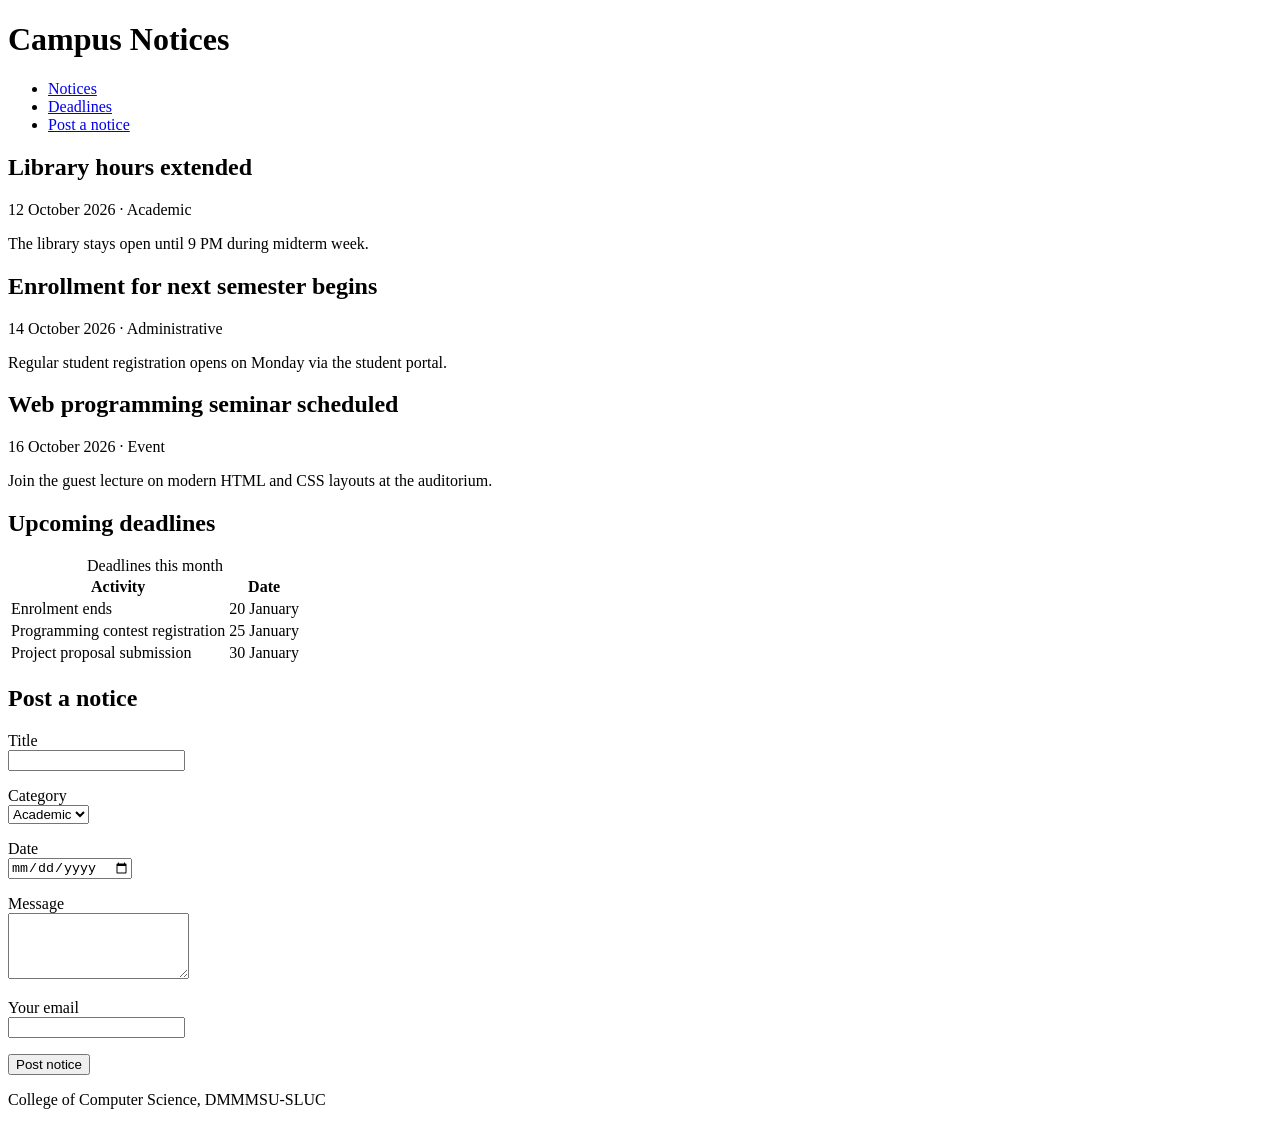
==== index.html @ 74b86094 "Add semantic Campus Notices page and notice form" ====
<!DOCTYPE html>
<html lang="en">
<head>
  <meta charset="utf-8">
  <meta name="viewport" content="width=device-width, initial-scale=1">
  <title>Campus Notices</title>
</head>
<body>
  <header>
    <h1>Campus Notices</h1>
    <nav aria-label="Main">
      <ul>
        <li><a href="#notices">Notices</a></li>
        <li><a href="#deadlines">Deadlines</a></li>
        <li><a href="#submit">Post a notice</a></li>
      </ul>
    </nav>
  </header>
  
  <main>
    <section id="notices">
      <article class="notice">
        <h2>Library hours extended</h2>
        <p class="meta">
          <time datetime="2026-10-12">12 October 2026</time> · <span class="tag">Academic</span>
        </p>
        <p>The library stays open until 9 PM during midterm week.</p>
      </article>

      <article class="notice">
        <h2>Enrollment for next semester begins</h2>
        <p class="meta">
          <time datetime="2026-10-14">14 October 2026</time> · <span class="tag">Administrative</span>
        </p>
        <p>Regular student registration opens on Monday via the student portal.</p>
      </article>

      <article class="notice">
        <h2>Web programming seminar scheduled</h2>
        <p class="meta">
          <time datetime="2026-10-16">16 October 2026</time> · <span class="tag">Event</span>
        </p>
        <p>Join the guest lecture on modern HTML and CSS layouts at the auditorium.</p>
      </article>
    </section>

    <section id="deadlines">
      <h2>Upcoming deadlines</h2>
      <table>
        <caption>Deadlines this month</caption>
        <thead>
          <tr><th scope="col">Activity</th><th scope="col">Date</th></tr>
        </thead>
        <tbody>
          <tr><td>Enrolment ends</td><td>20 January</td></tr>
          <tr><td>Programming contest registration</td><td>25 January</td></tr>
          <tr><td>Project proposal submission</td><td>30 January</td></tr>
        </tbody>
      </table>
    </section>

    <section id="submit">
      <h2>Post a notice</h2>
      <form action="#" method="post">
        <p>
          <label for="title">Title</label><br>
          <input type="text" id="title" name="title" required maxlength="100">
        </p>
        <p>
          <label for="category">Category</label><br>
          <select id="category" name="category">
            <option value="academic">Academic</option>
            <option value="event">Event</option>
            <option value="general">General</option>
          </select>
        </p>
        <p>
          <label for="date">Date</label><br>
          <input type="date" id="date" name="date">
        </p>
        <p>
          <label for="message">Message</label><br>
          <textarea id="message" name="message" rows="4" required></textarea>
        </p>
        <p>
          <label for="email">Your email</label><br>
          <input type="email" id="email" name="email" required>
        </p>
        <button type="submit">Post notice</button>
      </form>
    </section>
  </main>

  <footer>
    <p>College of Computer Science, DMMMSU-SLUC</p>
  </footer>
</body>
</html>
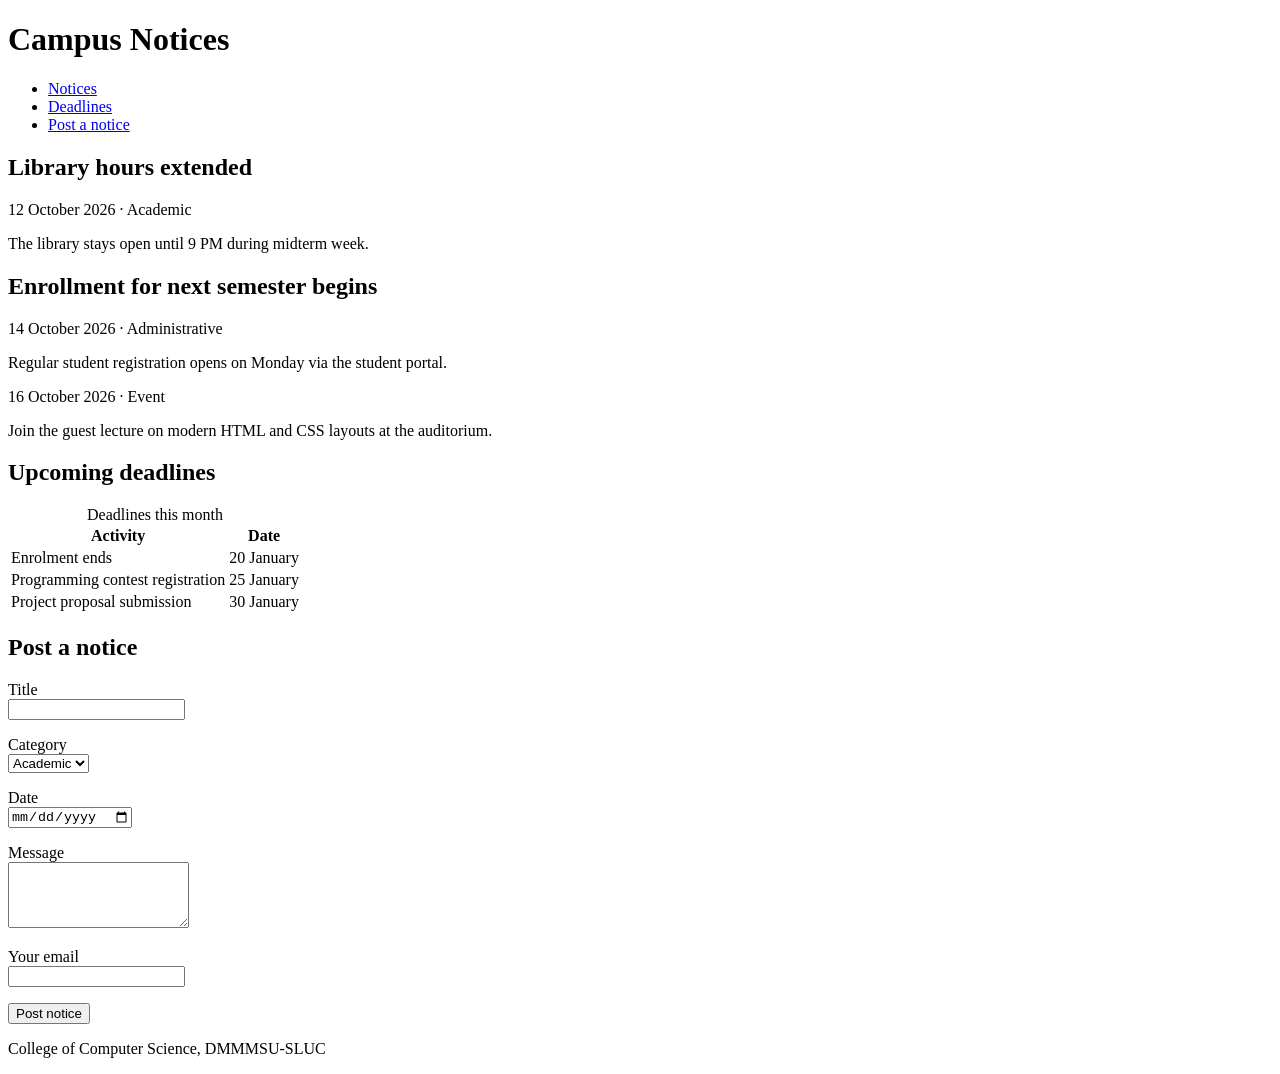
==== commit 85922abb: "Add CSS styling" ====
--- a/index.html
+++ b/index.html
@@ -4,6 +4,7 @@
   <meta charset="utf-8">
   <meta name="viewport" content="width=device-width, initial-scale=1">
   <title>Campus Notices</title>
+  <link rel="stylesheet" href="style.css">
 </head>
 <body>
   <header>
@@ -36,7 +37,6 @@
       </article>
 
       <article class="notice">
-        <h2>Web programming seminar scheduled</h2>
         <p class="meta">
           <time datetime="2026-10-16">16 October 2026</time> · <span class="tag">Event</span>
         </p>
